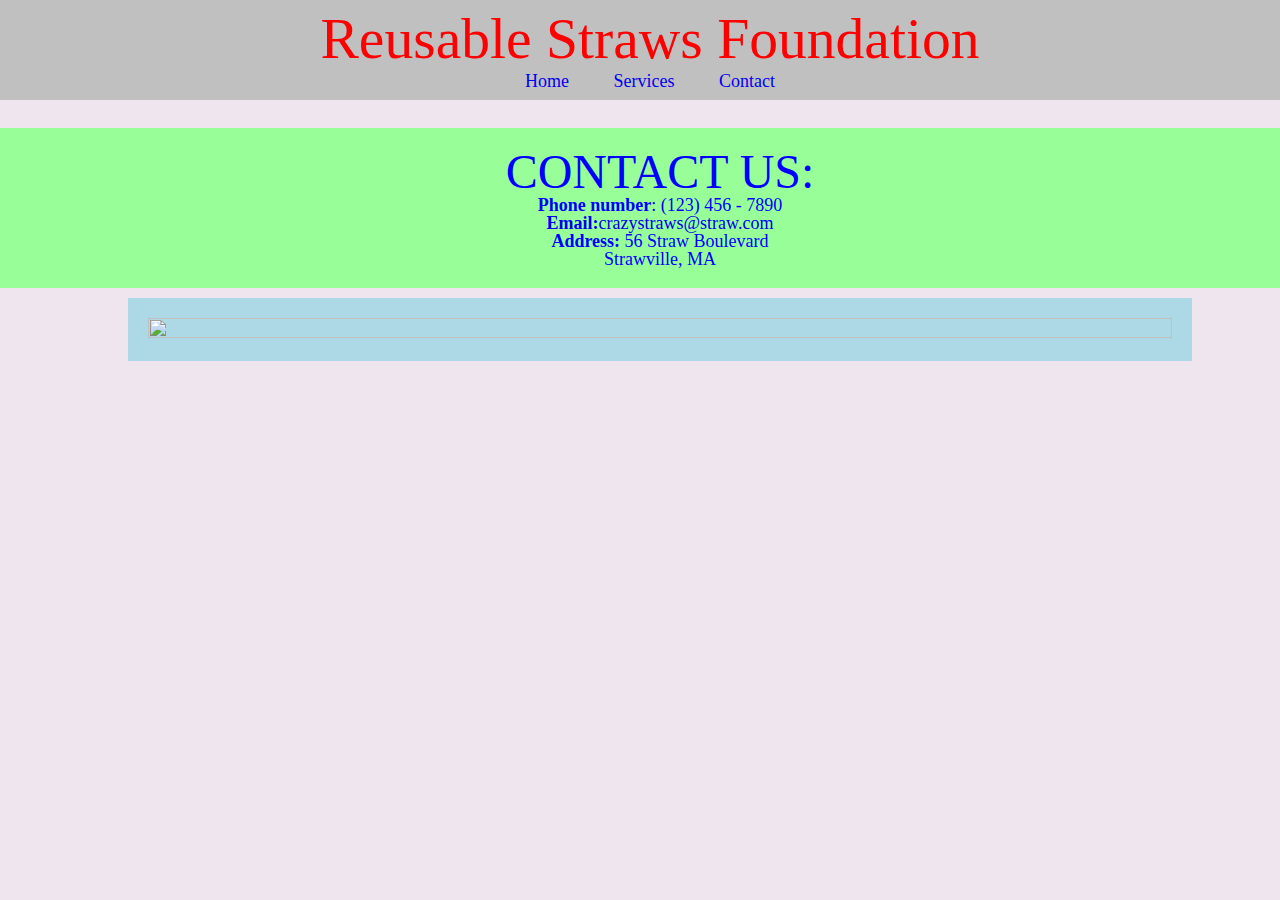
==== contacts.html @ dbe53215 "Add files via upload" ====
<!DOCTYPE html>
<html>
	<head>
  		<link rel="stylesheet" href="style.css">
	</head>
	<style> 
		strong {
			font-weight: bold;
		}
		h2 {
			font-size: 48px;
			text-transform: uppercase;
		}
		img {
			width: 200px;
			height: 400px;
		}
	</style>
	<body>
		<header>
			<a href="index.html"><h1> Reusable Straws Foundation </h1></a>
			<nav>
				<ul> 
					<li><a href="index.html">Home</a></li>
	  				<li><a href="services.html">Services</a></li>
	  				<li><a href="contacts.html">Contact</a></li>
				</ul> 
			</nav>
		</header>
		<section>
			<div class="contacts">
				<h2>Contact Us:</h2>
				<p><strong>Phone number</strong>: (123) 456 - 7890</p>
				<a href="mailto:crazystraws@straw.com"><p><strong>Email:</strong>crazystraws@straw.com</p></a>
				<p><strong>Address:</strong> 56 Straw Boulevard
							<br>Strawville, MA</p>
			</div>
		</section>
		<section class="hero">
			<div class="container">
				<img src="img/penguin.jpg"> 
			</div>
		</section>
	</body>
<html>
---- style.css ----
/* CSS reset */
html, body, div, span, applet, object, iframe,
h1, h2, h3, h4, h5, h6, p, blockquote, pre,
a, abbr, acronym, address, big, cite, code,
del, dfn, em, img, ins, kbd, q, s, samp,
small, strike, strong, sub, sup, tt, var,
b, u, i, center,
dl, dt, dd, ol, ul, li,
fieldset, form, label, legend,
table, caption, tbody, tfoot, thead, tr, th, td,
article, aside, canvas, details, embed, 
figure, figcaption, footer, header, hgroup, 
menu, nav, output, ruby, section, summary,
time, mark, audio, video {
	margin: 0;
	padding: 0;
	border: 0;
	font-size: 100%;
	font: inherit;
	vertical-align: baseline;
}
/* HTML5 display-role reset for older browsers */
article, aside, details, figcaption, figure, 
footer, header, hgroup, menu, nav, section {
	display: block;
}
body {
	line-height: 1;
}
ol, ul {
	list-style: none;
}
blockquote, q {
	quotes: none;
}
blockquote:before, blockquote:after,
q:before, q:after {
	content: '';
	content: none;
}
table {
	border-collapse: collapse;
	border-spacing: 0;
}
/* END CSS reset */


body {
	font-size: 18px;
	color: #0000ff;
	text-align: center;
	background-color: rgba(216, 191, 216, .4);
	padding: 0;
	padding-top: 100px;
}
h1 {
	font-size: 3.8em;
	color: #ff0000;
	font-style: bold;
	text-align: center;
}
h2 {
	font-size:1.8em;
}
header {
	top: 0;
	width: 100%;
	height: 80px;
	background-color: #C0C0C0;
	display: block;
	position: fixed;
	z-index: 100;
	padding: 10px;
	overflow: hidden;
}
header h1 {
	margin: 0;
	font-size: 3.2em;
}
section.hero {
	height: auto;
	width: 80%;
	position: relative;
	display: block;
	margin: 10px auto 10px auto;
}
section.hero img {
	height: 100%;
	width: 100%;
}
section {
	height: auto;
	display: block;
	position: relative;
}
.container {
	width: 100%;
	height: auto;
	background-color: #ADD8E6;	
	padding: 20px 20px 20px 20px;
	margin: 10px auto 10px auto;
	display: block;
	position: relative;
	overflow: hidden;
}
nav {
	width: 100%;
	height: 40px;
}
nav ul li {
	display: inline-block;
	padding: 4px 20px 4px 20px;
}
a {
	text-decoration: none;
}
img.polarbear {
	width: 200px;
	height: 400px;
}
.services {
	width: 100%;
	height: auto;
	padding: 20px 20px 20px 20px;
	background-color: #ffa500;
	font-size: 18px;
	color: #ffffff;
}
.contacts {
	width: 100%;
	height: auto;
	background-color: #98ff98;	
	padding: 20px 20px 20px 20px;
	margin: 10px auto 10px auto;
	display: block;
	position: relative;
	overflow: hidden;
}
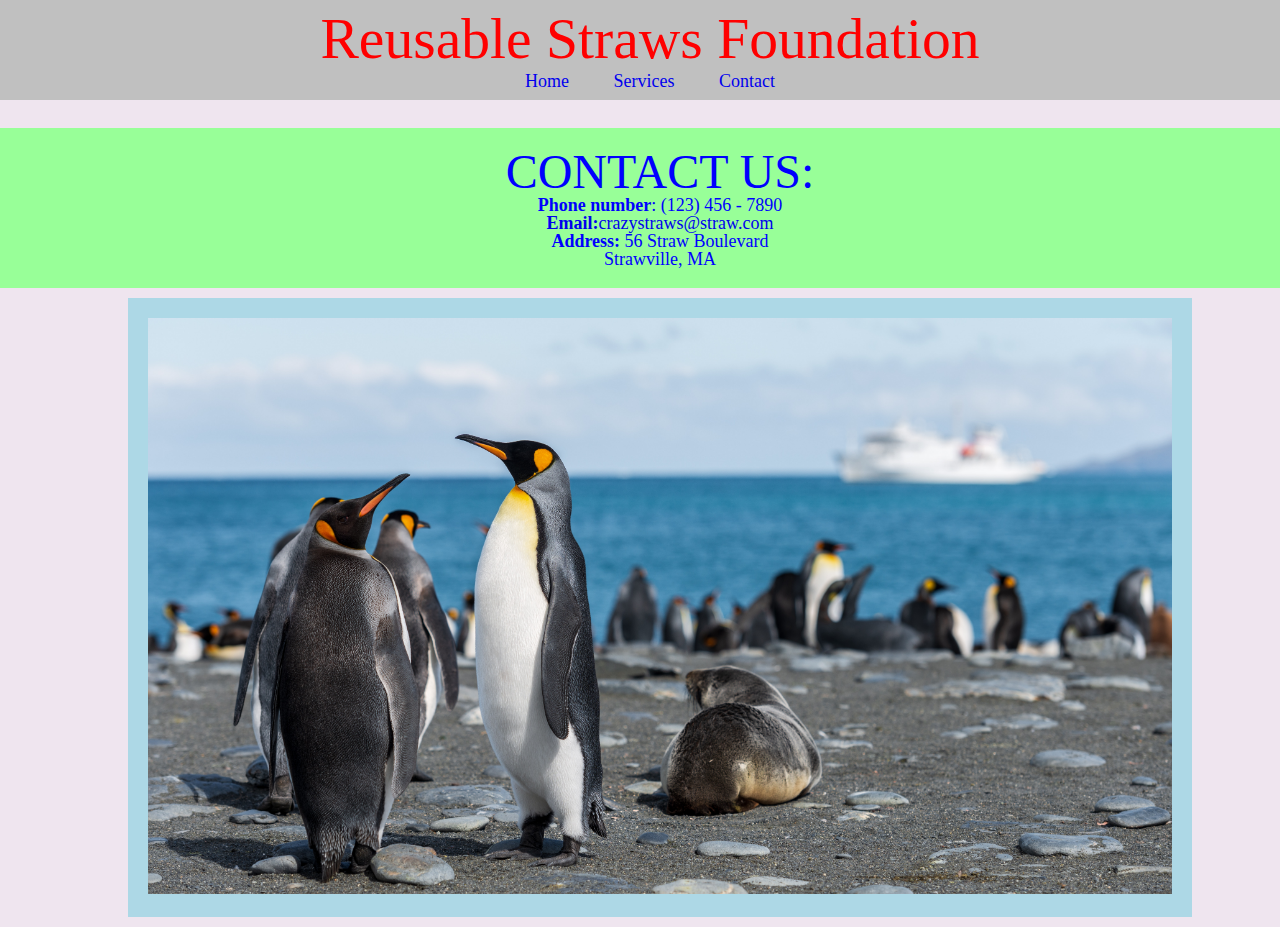
==== commit 123d6fe5: "Update contacts.html" ====
--- a/contacts.html
+++ b/contacts.html
@@ -38,8 +38,8 @@
 		</section>
 		<section class="hero">
 			<div class="container">
-				<img src="img/penguin.jpg"> 
+				<img src="penguin.jpg"> 
 			</div>
 		</section>
 	</body>
-<html>+<html>
